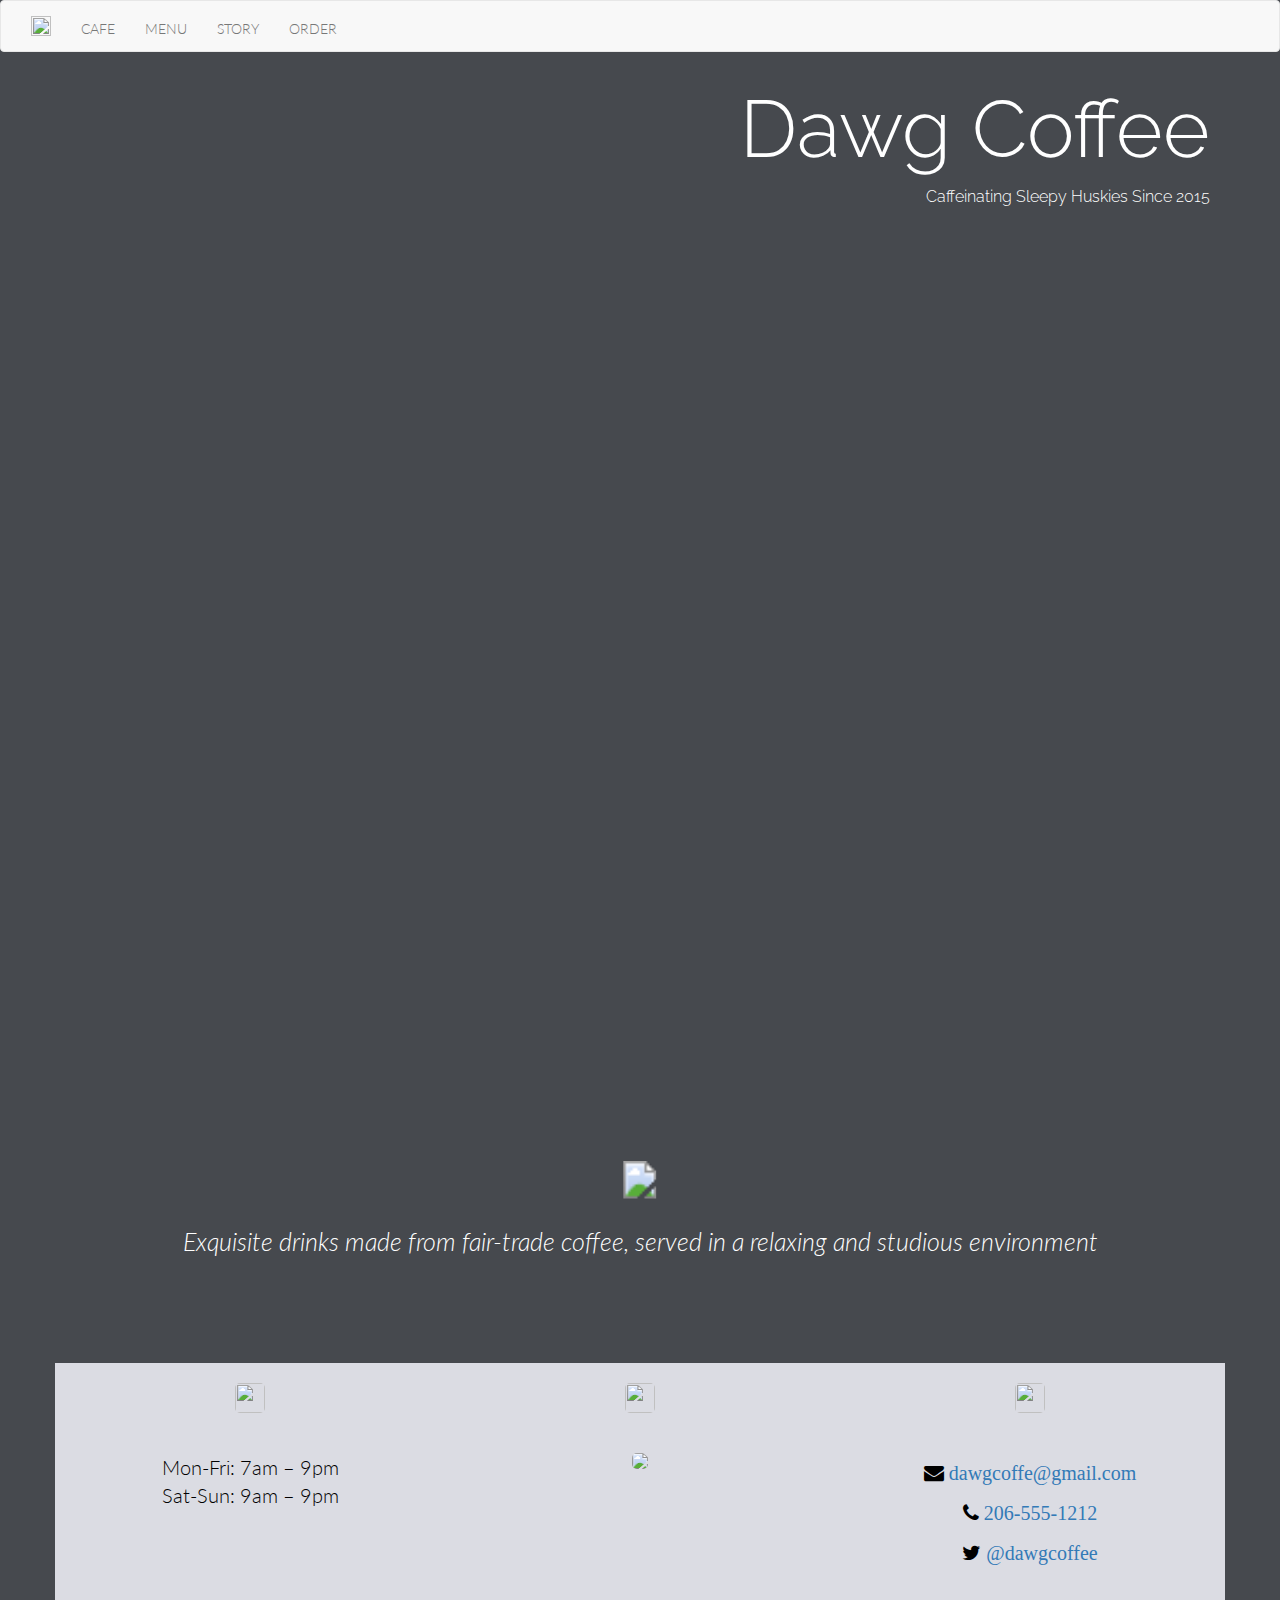
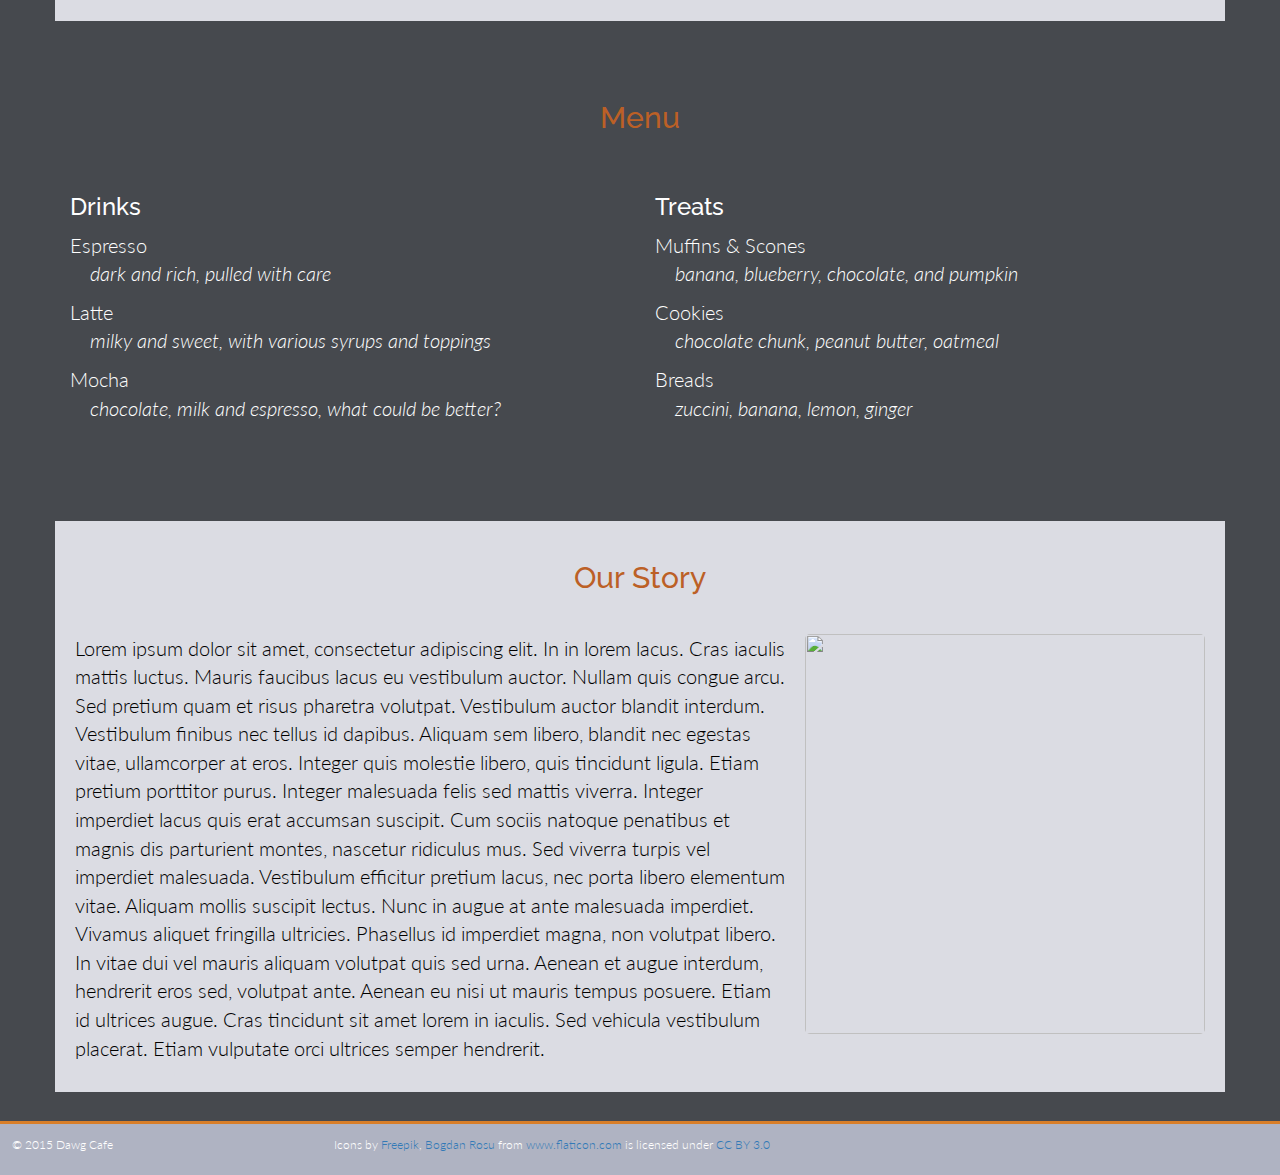
==== index.html @ 3a4822d5 "first commit" ====
<!DOCTYPE HTML5>
<head>
    <meta charset="UTF-8">
    <meta name="viewport" content="width=device-width, initial-scale=1">
    <title>Dawg Coffee</title>
    <link rel="icon" type="image/png" href="img/page-icon.png">
    <link rel="stylesheet" href="css/main.css">
</head>
<body>
    <nav class="navbar navbar-default">
        <div class="container-fluid">
            <div class="navbar-header">
                <a class="navbar-brand" href="#">
                    <img alt="Brand" src="svg/brand.svg" class="logo"/>
                </a>
            </div>
            <ul class="nav navbar-nav">
                <li class="navitem"><a href="#cafe">cafe</a></li>
                <li class="navitem"><a href="#menu">menu</a></li>
                <li class="navitem"><a href="#story">story</a></li>
                <li class="navitem"><a href="order.html">order</a></li>
            </ul>
        </div>
    </nav>
    
    <div id="header" class="container">
        Dawg Coffee
        <p>Caffeinating Sleepy Huskies Since 2015</p>
    </div>

    <div id="headline" class="container">
        <svg>
            <image alt="Brand" x="0" y="0" height="1.5em" width="1.5em" xlink:href="svg/brand.svg" />
        </svg>
        <br/>
        <span>Exquisite drinks made from fair-trade coffee, served in a relaxing and studious environment</span>
        <br />
    </div>
    <br />
    <div id="cafe" class="container">
        <div class="row">
            <div class="col-xs-12 col-md-4">
                <img class="icon" src="svg/hours.svg" />
                <br />
                <p>
                Mon-Fri: 7am &ndash; 9pm <br />
                Sat-Sun: 9am &ndash; 9pm
                </p>
                <br />
            </div>
            <div class="col-xs-12 col-md-4">
                <img class="icon" src="svg/location.svg" />
                <br />
                <a href="https://www.google.com/maps/place/4214+University+Way+NE,+Seattle,+WA+98105">
                    <img src="img/map.png" />
                </a>
                <br />
            </div>
            <div class="col-xs-12 col-md-4">
                <img class="icon" src="svg/contact.svg" />
                <br />
                <i class="fa fa-envelope"><a href=""> dawgcoffe@gmail.com</a></i><br />
                <i class="fa fa-phone"><a href=""> 206-555-1212</a></i><br />
                <i class="fa fa-twitter"><a href=""> @dawgcoffee</a></i><br />
                <br />
            </div>
        </div>
    </div>

    <div id="menu" class="container">
        <div class="row">
            <div class="col-xs-12">
                <h2>Menu</h2>
            </div>
        </div>
        <div class="row">
            <div class="col-xs-12 col-sm-6">
                <h3>Drinks</h4>
                <ul>
                    <li class="menuitem">Espresso
                    <p>dark and rich, pulled with care</p></li>
                    <li class="menuitem">Latte
                    <p>milky and sweet, with various syrups and toppings</p></li>
                    <li class="menuitem">Mocha
                    <p>chocolate, milk and espresso, what could be better?</p></li>
                </ul>
            </div>
            <div class="col-xs-12 col-sm-6">
                <h3>Treats</h4>
                <ul>
                    <li class="menuitem">Muffins &amp; Scones
                    <p>banana, blueberry, chocolate, and pumpkin</p></li>
                    <li class="menuitem">Cookies
                    <p>chocolate chunk, peanut butter, oatmeal</p></li>
                    <li class="menuitem">Breads
                    <p>zuccini, banana, lemon, ginger</p></li>
                </ul>
            </div>
        </div>
    </div>
    <br />
    <div id="story" class="container">
        <h2>Our Story</h2>
        <img src="img/story.jpg" />
        <p>Lorem ipsum dolor sit amet, consectetur adipiscing elit. In in lorem lacus. Cras iaculis mattis luctus. Mauris faucibus lacus eu vestibulum auctor. Nullam quis congue arcu. Sed pretium quam et risus pharetra volutpat. Vestibulum auctor blandit interdum. Vestibulum finibus nec tellus id dapibus. Aliquam sem libero, blandit nec egestas vitae, ullamcorper at eros. Integer quis molestie libero, quis tincidunt ligula. Etiam pretium porttitor purus.

Integer malesuada felis sed mattis viverra. Integer imperdiet lacus quis erat accumsan suscipit. Cum sociis natoque penatibus et magnis dis parturient montes, nascetur ridiculus mus. Sed viverra turpis vel imperdiet malesuada. Vestibulum efficitur pretium lacus, nec porta libero elementum vitae. Aliquam mollis suscipit lectus. Nunc in augue at ante malesuada imperdiet. Vivamus aliquet fringilla ultricies. Phasellus id imperdiet magna, non volutpat libero. In vitae dui vel mauris aliquam volutpat quis sed urna. Aenean et augue interdum, hendrerit eros sed, volutpat ante. Aenean eu nisi ut mauris tempus posuere. Etiam id ultrices augue. Cras tincidunt sit amet lorem in iaculis. Sed vehicula vestibulum placerat. Etiam vulputate orci ultrices semper hendrerit.</p>
        </p>
    </div>
    <br />

    <div id="footer" class="row">
        <div class="col-xs-12 col-sm-3">
            <p>&copy; 2015 Dawg Cafe</p>
        </div>
        <div class="col-xs-12 col-sm-9">
            <p>Icons by 
                <a href="http://www.freepik.com" title="Freepik">Freepik</a>, 
                <a href="http://www.bogdanrosu.com" title="Bogdan Rosu">Bogdan Rosu</a>
                from 
                <a href="http://www.flaticon.com" title="Flaticon">www.flaticon.com</a> 
                is licensed under 
                <a href="http://creativecommons.org/licenses/by/3.0/" title="Creative Commons BY 3.0">CC BY 3.0</a>
            </p>
        </div>
    </div>
</body>
---- css/main.css ----
/* Your stylesheet goes here */
@import url(https://maxcdn.bootstrapcdn.com/bootstrap/3.3.5/css/bootstrap.min.css);
@import url(https://fonts.googleapis.com/css?family=Raleway);
@import url(https://fonts.googleapis.com/css?family=Lato);
@import url(https://maxcdn.bootstrapcdn.com/font-awesome/4.4.0/css/font-awesome.min.css);


body {
    font-family: Lato, Helvetica-Neue, Helvetica, sans-serif;
    font-size: 16px;
    font-weight: 300;
    background-color: #E9EAEE;
}

h1,
h3,
h4,
h5,
h6 {
    font-family: Raleway, Helvetica-Neue, Helvetica, sans-serif;
}

#header {
    font-family: Raleway;
    font-size: 3em;
}

#header p {
    font-size: 16px;
}

#headline {
    text-align: center;
    font-style: italic;
    margin-top: 3em;
    
}

#headline svg {
    height: 1.5em;
    width: 1.5em;
    margin-bottom: 1em;
}

#cafe {
    margin-bottom: 3em;
    background-color: #dbdce3;
    color: black;
}

#story {
    margin-top: 3em;
    padding: 1em;
    color: black;
    background-color: #dbdce3;
}

#story img {
    float: right;
    height: 300px;
    border-radius: 5px;
    margin-left: 1em;
}

#footer {
    padding: 1em;
    font-size: 12px;
    border-top: 3px solid;
    border-color: #D87E28;
    background-color: #afb3c2;
    clear: both;
}

#orderform {
    margin-left: 3em;
}

i {
    margin: 0.5em;
}


h2 {
    font-family: Raleway, Helvetica-Neue, Helvetica, sans-serif;
    color: #BC6026
}

.logo {
    height: 16px;
    margin-left: 15px;
}

.icon {
    height: 1.5em;
    margin-bottom: 2em;
}

#navbar a {
    padding-left: 0.5em;
    padding-right: 0.5em;
}

ul {
    list-style:none;
    padding-left:0;
}

.navitem {
    display: inline;
    font-variant: small-caps;
}

.menuitem {
    list-style-type: none;
}

.menuitem p {
    font-style: italic;
    margin-left: 1em;
}


nav {
    position: fixed;
}

.col-md-4 {
    text-align: center;
    margin-top: 1em;
    margin-bottom: 1em;
}

.col-md-4 img {
    border-radius: 5px;
}



@media screen and (min-width: 768px) {
    body {
        font-size: 20px;
        background-color: rgba(24, 28, 34, 0.8);
        color: white;
    }
    
    h2 {
        text-align: center;
        padding-bottom: 1em;
    }
    
    .logo {
        height: 20px;
    }
    
    #header {
        background-image: url(../img/background-sm.jpg);
        background-repeat: no-repeat;
        height: 553px;
        text-align: right;
    }
    
    #headline {
        font-size: 1.25em;
        margin-top: 3em;
        margin-bottom: 3em;
    }
    
    #headline img {
        height: 1.5em;
        margin-bottom: 1em;
    }
    
    #story img {
        height: 400px;
    }
}

@media screen and (max-width: 768px) {
    #header p {
        display: none;
    }
    
    #headline img {
        display: none;
    }
}

@media screen and (min-width: 992px) {
    #header {
        background-image: url(../img/background-md.jpg);
        height: 673px;
        font-size: 4em;
    }
}

@media screen and (min-width: 1200px) {
    #header {
        background-image: url(../img/background-lg.jpg);
        height: 1014px;
    }
}
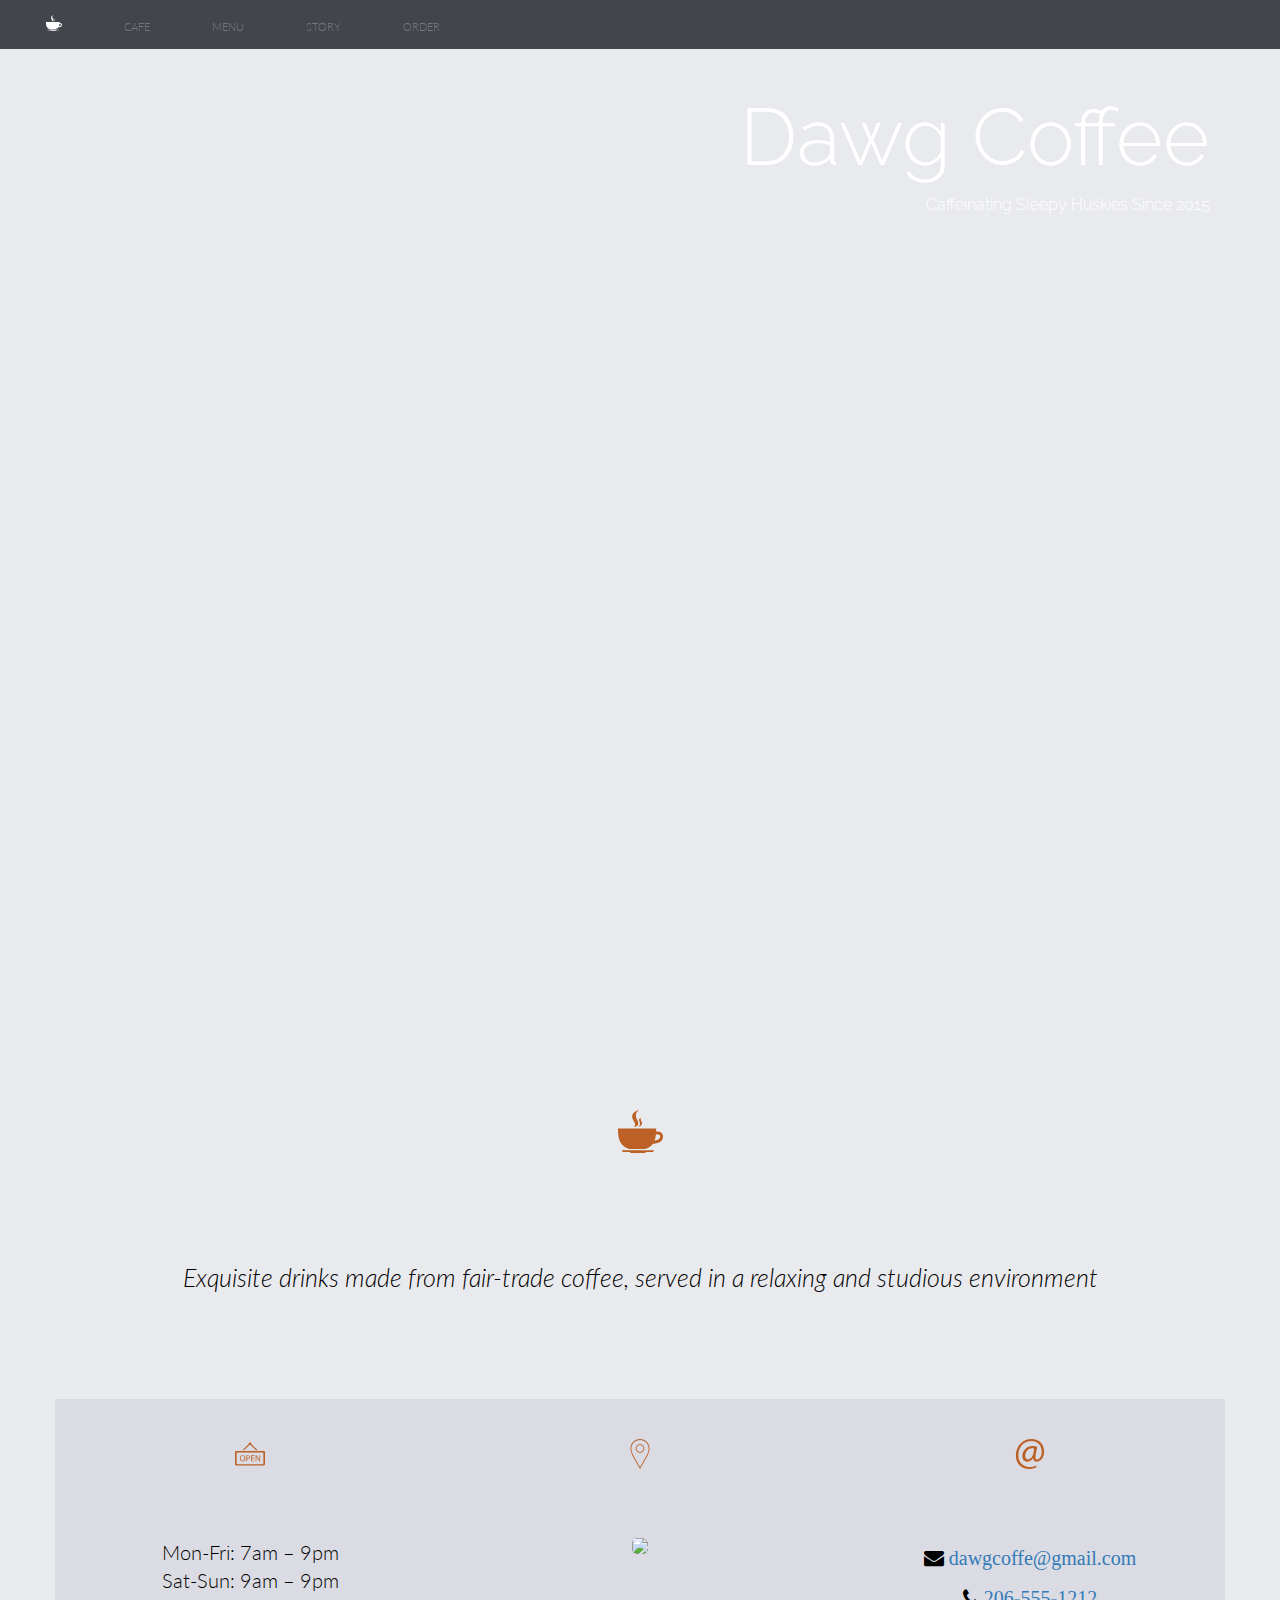
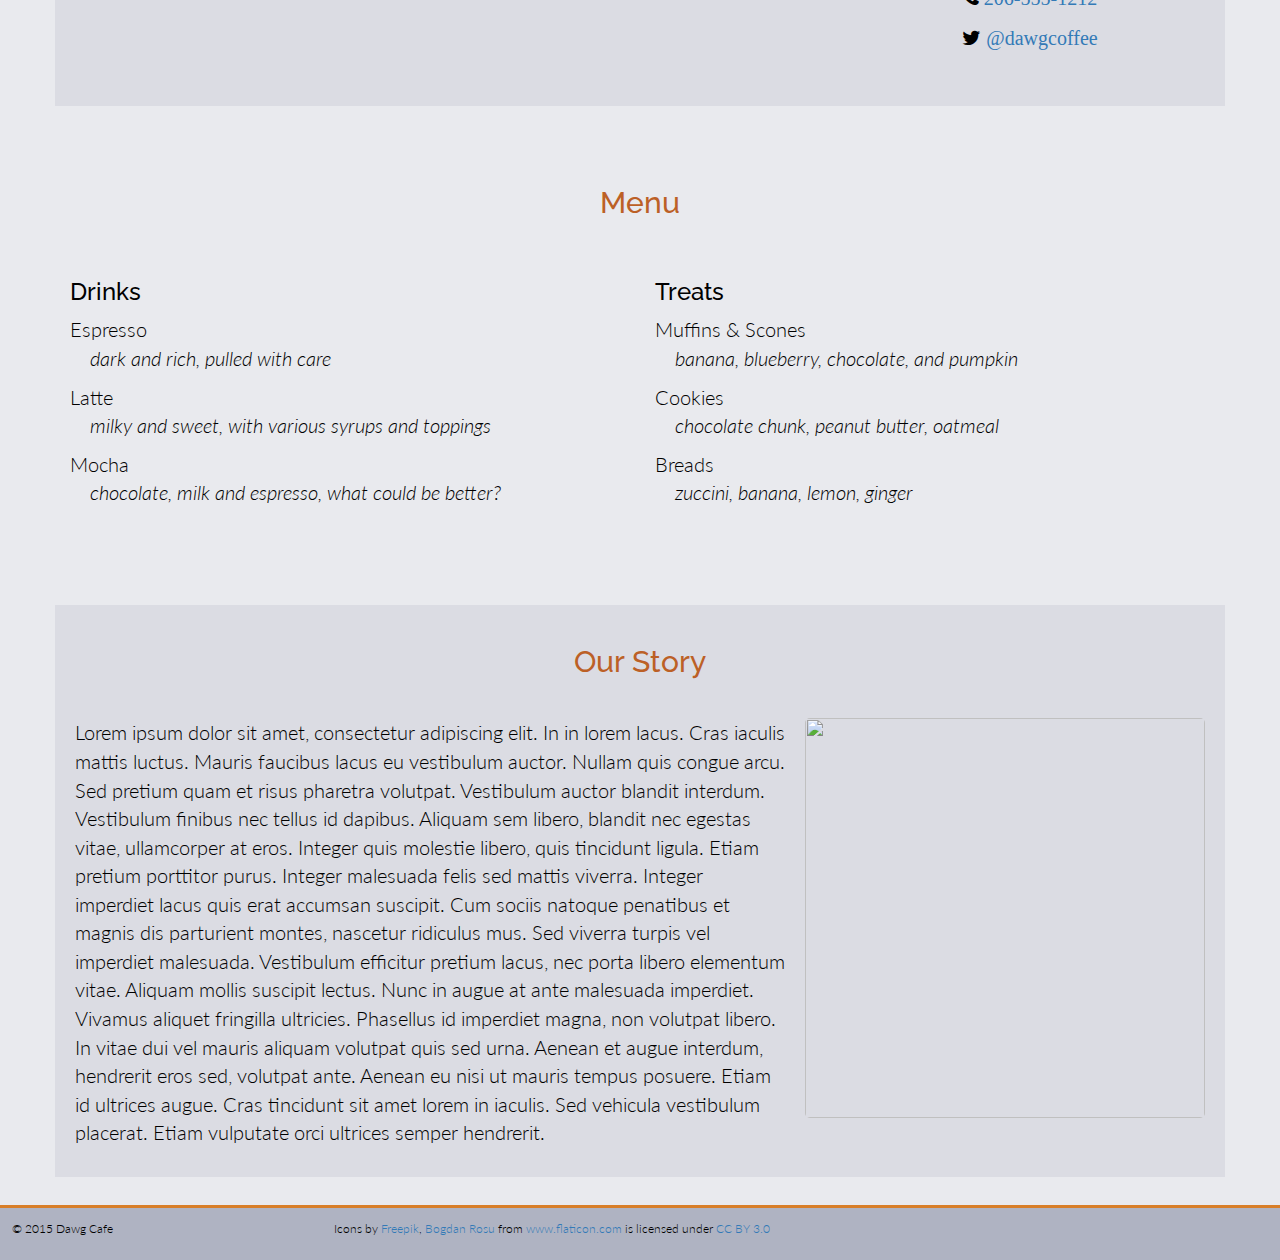
==== commit 9be1570c: "fixed mistakes in color in body, etc." ====
--- a/index.html
+++ b/index.html
@@ -1,127 +1,133 @@
 <!DOCTYPE HTML5>
-<head>
-    <meta charset="UTF-8">
-    <meta name="viewport" content="width=device-width, initial-scale=1">
-    <title>Dawg Coffee</title>
-    <link rel="icon" type="image/png" href="img/page-icon.png">
-    <link rel="stylesheet" href="css/main.css">
-</head>
-<body>
-    <nav class="navbar navbar-default">
-        <div class="container-fluid">
-            <div class="navbar-header">
-                <a class="navbar-brand" href="#">
-                    <img alt="Brand" src="svg/brand.svg" class="logo"/>
-                </a>
+<html>
+    <head>
+        <meta charset="UTF-8">
+        <meta name="viewport" content="width=device-width, initial-scale=1">
+        <title>Dawg Coffee</title>
+        <link rel="icon" type="image/png" href="img/page-icon.png">
+        <link rel="stylesheet" href="css/main.css">
+
+    </head>
+    <body>
+        <nav class="navbar navbar-default navbar-fixed-top">
+            <div class="container-fluid">
+                <ul class="nav navbar-nav">
+                    <li class="navitem"><a href="#">
+                        <svg class="brand" xmlns="http://www.w3.org/2000/svg" viewBox="0 0 21.664 21.665"><path d="M2.756 20.725h2.95c.04.257.254.458.523.458h6.706c.27 0 .482-.2.523-.458h2.95c.498 0 .902-.404.902-.903H1.854c0 .5.404.903.902.903zM20.865 11.444c-.752-.61-1.81-.62-2.508-.542.02-.486.03-.983.03-1.5H0c0 4.97.752 8.556 5.51 9.894h7.367c1.885-.53 3.135-1.418 3.964-2.6 1.807-.035 4.712-.746 4.82-3.24.048-1.092-.406-1.698-.795-2.012zm-3.267 3.826c.346-.89.55-1.89.664-2.988.488-.08 1.33-.13 1.754.215.078.064.32.262.293.9-.058 1.293-1.662 1.727-2.712 1.873zM7.49 8.704s3.5-.257 1.897-3.208C8.1 3.126 8.393 1.736 10.04.48c0 0-5.397 1.376-2.25 5.63 1.156 1.855-.3 2.594-.3 2.594z"/><path d="M9.85 8.468s2.804-.59 1.278-2.846c-.554-.978.21-1.327.21-1.327s-1.805.057-1.043 1.608c.61 1.247.43 1.955-.445 2.565z"/></svg>
+                    </a></li>
+                    <li class="navitem"><a href="#cafe">cafe</a></li>
+                    <li class="navitem"><a href="#menu">menu</a></li>
+                    <li class="navitem"><a href="#story">story</a></li>
+                    <li class="navitem"><a href="order.html">order</a></li>
+                </ul>
             </div>
-            <ul class="nav navbar-nav">
-                <li class="navitem"><a href="#cafe">cafe</a></li>
-                <li class="navitem"><a href="#menu">menu</a></li>
-                <li class="navitem"><a href="#story">story</a></li>
-                <li class="navitem"><a href="order.html">order</a></li>
-            </ul>
+        </nav>
+
+        <div id="header" class="container">
+            Dawg Coffee
+            <p>Caffeinating Sleepy Huskies Since 2015</p>
         </div>
-    </nav>
-    
-    <div id="header" class="container">
-        Dawg Coffee
-        <p>Caffeinating Sleepy Huskies Since 2015</p>
-    </div>
 
-    <div id="headline" class="container">
-        <svg>
-            <image alt="Brand" x="0" y="0" height="1.5em" width="1.5em" xlink:href="svg/brand.svg" />
-        </svg>
-        <br/>
-        <span>Exquisite drinks made from fair-trade coffee, served in a relaxing and studious environment</span>
+        <div id="headline" class="container">
+            <h2>
+                <svg xmlns="http://www.w3.org/2000/svg" viewBox="0 0 21.664 21.665"><path d="M2.756 20.725h2.95c.04.257.254.458.523.458h6.706c.27 0 .482-.2.523-.458h2.95c.498 0 .902-.404.902-.903H1.854c0 .5.404.903.902.903zM20.865 11.444c-.752-.61-1.81-.62-2.508-.542.02-.486.03-.983.03-1.5H0c0 4.97.752 8.556 5.51 9.894h7.367c1.885-.53 3.135-1.418 3.964-2.6 1.807-.035 4.712-.746 4.82-3.24.048-1.092-.406-1.698-.795-2.012zm-3.267 3.826c.346-.89.55-1.89.664-2.988.488-.08 1.33-.13 1.754.215.078.064.32.262.293.9-.058 1.293-1.662 1.727-2.712 1.873zM7.49 8.704s3.5-.257 1.897-3.208C8.1 3.126 8.393 1.736 10.04.48c0 0-5.397 1.376-2.25 5.63 1.156 1.855-.3 2.594-.3 2.594z"/><path d="M9.85 8.468s2.804-.59 1.278-2.846c-.554-.978.21-1.327.21-1.327s-1.805.057-1.043 1.608c.61 1.247.43 1.955-.445 2.565z"/></svg>
+</h2>
+            <br/>
+            <span>Exquisite drinks made from fair-trade coffee, served in a relaxing and studious environment</span>
+            <br />
+        </div>
         <br />
-    </div>
-    <br />
-    <div id="cafe" class="container">
-        <div class="row">
-            <div class="col-xs-12 col-md-4">
-                <img class="icon" src="svg/hours.svg" />
-                <br />
-                <p>
-                Mon-Fri: 7am &ndash; 9pm <br />
-                Sat-Sun: 9am &ndash; 9pm
-                </p>
-                <br />
-            </div>
-            <div class="col-xs-12 col-md-4">
-                <img class="icon" src="svg/location.svg" />
-                <br />
-                <a href="https://www.google.com/maps/place/4214+University+Way+NE,+Seattle,+WA+98105">
-                    <img src="img/map.png" />
-                </a>
-                <br />
-            </div>
-            <div class="col-xs-12 col-md-4">
-                <img class="icon" src="svg/contact.svg" />
-                <br />
-                <i class="fa fa-envelope"><a href=""> dawgcoffe@gmail.com</a></i><br />
-                <i class="fa fa-phone"><a href=""> 206-555-1212</a></i><br />
-                <i class="fa fa-twitter"><a href=""> @dawgcoffee</a></i><br />
-                <br />
+        <div id="cafe" class="container">
+            <div class="row">
+                <div class="col-xs-12 col-md-4">
+                    <h2><svg xmlns="http://www.w3.org/2000/svg" viewBox="0 0 396.238 396.238"><path d="M381.238 159.54H15c-8.25 0-15 6.75-15 15v160.405c0 8.25 6.75 15 15 15h366.238c8.25 0 15-6.75 15-15V174.54c0-8.25-6.75-15-15-15zM374.9 322.257c0 5.5-4.5 10-10 10H31.338c-5.5 0-10-4.5-10-10V187.23c0-5.5 4.5-10 10-10H364.9c5.5 0 10 4.5 10 10v135.026z"/><path d="M137.083 253.91c0 27.58-16.762 42.203-37.21 42.203-21.16 0-36.02-16.405-36.02-40.656 0-25.44 15.812-42.083 37.21-42.083 21.873 0 36.02 16.763 36.02 40.537zm-62.173 1.31c0 17.118 9.272 32.454 25.56 32.454 16.404 0 25.677-15.1 25.677-33.287 0-15.93-8.322-32.572-25.56-32.572-17.12 0-25.677 15.81-25.677 33.404zM152.472 215.325c4.993-.833 9.57-1.238 17.89-1.238 10.225 0 17.713 2.378 22.47 6.658 4.397 3.804 7.014 9.63 7.014 16.76 0 7.253-2.14 12.96-6.183 17.12-5.47 5.825-14.385 8.797-24.49 8.797-2.492 0-4.83-.076-6.89-.42-.494-.08-1.43-.093-1.43.947v26.1c0 2.616-2.14 4.757-4.755 4.757h-.833c-2.615 0-4.755-2.14-4.755-4.756v-71.718c0-2.873 1.962-3.007 1.962-3.007zm8.38 38.025c0 .78.48 1.04.732 1.094 2.133.466 4.742.656 7.827.656 12.483 0 20.09-6.062 20.09-17.12 0-10.58-7.488-15.69-18.9-15.69-4.518 0-5.053.085-5.053.085-2.583.41-4.696 2.888-4.696 5.502l.002 25.473zM255.237 252.96c0 2.354-2.14 4.28-4.755 4.28h-21.637c-2.615 0-4.754 2.14-4.754 4.754v19.378c0 2.615 2.14 4.755 4.755 4.755h25.203c2.615 0 4.755 1.952 4.755 4.34 0 2.385-2.14 4.338-4.755 4.338h-35.545c-2.615 0-4.754-2.14-4.754-4.754v-70.614c0-2.614 2.138-4.754 4.753-4.754h33.763c2.614 0 4.755 1.953 4.755 4.338 0 2.388-2.14 4.34-4.754 4.34h-23.42c-2.614 0-4.755 2.14-4.755 4.755v15.812c0 2.615 2.142 4.754 4.757 4.754h21.636c2.615.002 4.754 1.927 4.754 4.28zM276.988 294.807c-2.615 0-4.755-2.14-4.755-4.756V219.44c0-2.615 2.14-4.756 4.755-4.756h1.784c2.614 0 5.898 1.81 7.3 4.018l20.588 32.504c1.4 2.21 3.636 5.857 4.97 8.105l11.098 20.362c.593 1.018.975-.672.823-3.283 0 0-.912-15.702-.912-28.184v-28.77c0-2.614 2.14-4.755 4.756-4.755h.238c2.615 0 4.755 2.142 4.755 4.757v70.613c0 2.615-2.14 4.756-4.755 4.756h-.952c-2.614 0-5.89-1.814-7.276-4.03l-20.396-32.597c-1.387-2.218-3.63-5.86-4.983-8.1l-11.86-21.49c-.105.034-.855-1.442-.855.49 0 .858-.01 1.98.042 3.19 0 0 .63 14.982.63 28.298v29.48c0 2.616-2.14 4.757-4.754 4.757h-.24v.002zM293.455 143.54l-78.077-78.075c-.356-.41-.268-1.124-.182-1.815.038-.307.07-.6.07-.857 0-9.098-7.4-16.5-16.5-16.5s-16.5 7.402-16.5 16.5c0 .337.014.67.043 1.062.03.396.07.94-.657 1.78l-79.32 79.32c-1.474 1.473-1.345 2.542-1.137 3.048.208.506.868 1.356 2.952 1.367l9.693.053h.042c2.865 0 6.835-1.64 8.85-3.655l67.8-67.8c.432-.387.862-.416 1.02-.34 4.506 2.202 9.86 2.21 14.373.032.065-.032.28-.145.812.376l66.318 66.318c2.788 2.79 8.284 5.06 12.306 5.06l5.692-.032c2.077-.01 3.48-.647 3.95-1.79.47-1.145-.078-2.584-1.547-4.052zm-179.573 5.38v.002-.002z"/></svg>
+
+</h2>
+                    <br />
+                    <p>
+                    Mon-Fri: 7am &ndash; 9pm <br />
+                    Sat-Sun: 9am &ndash; 9pm
+                    </p>
+                    <br />
+                </div>
+                <div class="col-xs-12 col-md-4">
+                    <h2><svg xmlns="http://www.w3.org/2000/svg" viewBox="0 0 792 792"><path d="M396.065 792l-10.155-17.896c-1.455-2.568-146.63-258.487-186.97-333.42-25.627-47.656-55.543-125.468-55.543-187.954C143.397 113.377 256.72 0 396.012 0c139.275 0 252.59 113.377 252.59 252.73 0 60.357-27.956 141.853-54.272 187.9-47.1 82.137-186.792 330.928-188.192 333.428L396.065 792zm-.053-768.78c-126.49 0-229.394 102.96-229.394 229.51 0 54.436 26.502 128.1 52.764 176.947C253.354 492.774 362.11 685 395.958 744.747c33.09-58.897 138.5-246.4 178.2-315.65 25.172-44.042 51.21-122.07 51.21-176.367.015-126.55-102.883-229.51-229.356-229.51zm0 343.43c-63.214 0-114.64-51.442-114.64-114.67 0-63.245 51.426-114.702 114.64-114.702 63.19 0 114.606 51.457 114.606 114.7-.007 63.23-51.416 114.67-114.606 114.67zm0-206.15c-50.412 0-91.418 41.037-91.418 91.48 0 50.426 41.007 91.45 91.418 91.45 50.388 0 91.388-41.03 91.388-91.45-.008-50.443-41.008-91.48-91.388-91.48z"/></svg>
+</h2>
+                    <br />
+                    <a href="https://www.google.com/maps/place/4214+University+Way+NE,+Seattle,+WA+98105">
+                        <img src="img/map.png" />
+                    </a>
+                    <br />
+                </div>
+                <div class="col-xs-12 col-md-4">
+                    <h2><svg xmlns="http://www.w3.org/2000/svg" viewBox="0 0 288.937 288.938"><path d="M207.967 272.338c-22.815 12.03-46.076 16.6-73.897 16.6-68.084 0-125.788-49.793-125.788-129.508C8.282 73.9 67.642 0 159.832 0c72.242 0 120.823 50.642 120.823 119.973 0 62.272-34.88 98.81-73.9 98.81-16.633 0-31.975-11.218-30.728-36.537h-1.658c-14.536 24.507-33.637 36.538-58.55 36.538-24.07 0-44.826-19.533-44.826-52.325 0-51.486 40.67-98.374 98.373-98.374 17.846 0 33.64 3.717 44.418 8.723l-14.096 75.12c-6.222 31.574-1.26 46.11 12.442 46.51 21.19.406 44.857-27.824 44.857-75.993 0-60.176-36.14-103.38-100.507-103.38-67.644 0-124.538 53.58-124.538 137.86 0 69.337 45.267 112.096 106.687 112.096 23.667 0 45.676-4.997 62.71-14.535l6.625 17.85zm-22.82-179.374c-4.157-1.218-11.225-2.876-20.763-2.876-36.538 0-66.02 34.448-66.02 74.717 0 18.286 9.13 31.575 27.415 31.575 24.07 0 46.072-30.73 50.64-56.494l8.726-46.922z"/></svg></h2>
+
+                    <br />
+                    <i class="fa fa-envelope"><a href=""> dawgcoffe@gmail.com</a></i><br />
+                    <i class="fa fa-phone"><a href=""> 206-555-1212</a></i><br />
+                    <i class="fa fa-twitter"><a href=""> @dawgcoffee</a></i><br />
+                    <br />
+                </div>
             </div>
         </div>
-    </div>
 
-    <div id="menu" class="container">
-        <div class="row">
-            <div class="col-xs-12">
-                <h2>Menu</h2>
+        <div id="menu" class="container">
+            <div class="row">
+                <div class="col-xs-12">
+                    <h2>Menu</h2>
+                </div>
+            </div>
+            <div class="row">
+                <div class="col-xs-12 col-sm-6">
+                    <h3>Drinks</h4>
+                    <ul>
+                        <li class="menuitem">Espresso
+                        <p>dark and rich, pulled with care</p></li>
+                        <li class="menuitem">Latte
+                        <p>milky and sweet, with various syrups and toppings</p></li>
+                        <li class="menuitem">Mocha
+                        <p>chocolate, milk and espresso, what could be better?</p></li>
+                    </ul>
+                </div>
+                <div class="col-xs-12 col-sm-6">
+                    <h3>Treats</h4>
+                    <ul>
+                        <li class="menuitem">Muffins &amp; Scones
+                        <p>banana, blueberry, chocolate, and pumpkin</p></li>
+                        <li class="menuitem">Cookies
+                        <p>chocolate chunk, peanut butter, oatmeal</p></li>
+                        <li class="menuitem">Breads
+                        <p>zuccini, banana, lemon, ginger</p></li>
+                    </ul>
+                </div>
             </div>
         </div>
-        <div class="row">
-            <div class="col-xs-12 col-sm-6">
-                <h3>Drinks</h4>
-                <ul>
-                    <li class="menuitem">Espresso
-                    <p>dark and rich, pulled with care</p></li>
-                    <li class="menuitem">Latte
-                    <p>milky and sweet, with various syrups and toppings</p></li>
-                    <li class="menuitem">Mocha
-                    <p>chocolate, milk and espresso, what could be better?</p></li>
-                </ul>
+        <br />
+        <div id="story" class="container">
+            <h2>Our Story</h2>
+            <img src="img/story.jpg" />
+            <p>Lorem ipsum dolor sit amet, consectetur adipiscing elit. In in lorem lacus. Cras iaculis mattis luctus. Mauris faucibus lacus eu vestibulum auctor. Nullam quis congue arcu. Sed pretium quam et risus pharetra volutpat. Vestibulum auctor blandit interdum. Vestibulum finibus nec tellus id dapibus. Aliquam sem libero, blandit nec egestas vitae, ullamcorper at eros. Integer quis molestie libero, quis tincidunt ligula. Etiam pretium porttitor purus.
+
+    Integer malesuada felis sed mattis viverra. Integer imperdiet lacus quis erat accumsan suscipit. Cum sociis natoque penatibus et magnis dis parturient montes, nascetur ridiculus mus. Sed viverra turpis vel imperdiet malesuada. Vestibulum efficitur pretium lacus, nec porta libero elementum vitae. Aliquam mollis suscipit lectus. Nunc in augue at ante malesuada imperdiet. Vivamus aliquet fringilla ultricies. Phasellus id imperdiet magna, non volutpat libero. In vitae dui vel mauris aliquam volutpat quis sed urna. Aenean et augue interdum, hendrerit eros sed, volutpat ante. Aenean eu nisi ut mauris tempus posuere. Etiam id ultrices augue. Cras tincidunt sit amet lorem in iaculis. Sed vehicula vestibulum placerat. Etiam vulputate orci ultrices semper hendrerit.</p>
+            </p>
+        </div>
+        <br />
+
+        <div id="footer" class="row">
+            <div class="col-xs-12 col-sm-3">
+                <p>&copy; 2015 Dawg Cafe</p>
             </div>
-            <div class="col-xs-12 col-sm-6">
-                <h3>Treats</h4>
-                <ul>
-                    <li class="menuitem">Muffins &amp; Scones
-                    <p>banana, blueberry, chocolate, and pumpkin</p></li>
-                    <li class="menuitem">Cookies
-                    <p>chocolate chunk, peanut butter, oatmeal</p></li>
-                    <li class="menuitem">Breads
-                    <p>zuccini, banana, lemon, ginger</p></li>
-                </ul>
+            <div class="col-xs-12 col-sm-9">
+                <p>Icons by 
+                    <a href="http://www.freepik.com" title="Freepik">Freepik</a>, 
+                    <a href="http://www.bogdanrosu.com" title="Bogdan Rosu">Bogdan Rosu</a>
+                    from 
+                    <a href="http://www.flaticon.com" title="Flaticon">www.flaticon.com</a> 
+                    is licensed under 
+                    <a href="http://creativecommons.org/licenses/by/3.0/" title="Creative Commons BY 3.0">CC BY 3.0</a>
+                </p>
             </div>
         </div>
-    </div>
-    <br />
-    <div id="story" class="container">
-        <h2>Our Story</h2>
-        <img src="img/story.jpg" />
-        <p>Lorem ipsum dolor sit amet, consectetur adipiscing elit. In in lorem lacus. Cras iaculis mattis luctus. Mauris faucibus lacus eu vestibulum auctor. Nullam quis congue arcu. Sed pretium quam et risus pharetra volutpat. Vestibulum auctor blandit interdum. Vestibulum finibus nec tellus id dapibus. Aliquam sem libero, blandit nec egestas vitae, ullamcorper at eros. Integer quis molestie libero, quis tincidunt ligula. Etiam pretium porttitor purus.
-
-Integer malesuada felis sed mattis viverra. Integer imperdiet lacus quis erat accumsan suscipit. Cum sociis natoque penatibus et magnis dis parturient montes, nascetur ridiculus mus. Sed viverra turpis vel imperdiet malesuada. Vestibulum efficitur pretium lacus, nec porta libero elementum vitae. Aliquam mollis suscipit lectus. Nunc in augue at ante malesuada imperdiet. Vivamus aliquet fringilla ultricies. Phasellus id imperdiet magna, non volutpat libero. In vitae dui vel mauris aliquam volutpat quis sed urna. Aenean et augue interdum, hendrerit eros sed, volutpat ante. Aenean eu nisi ut mauris tempus posuere. Etiam id ultrices augue. Cras tincidunt sit amet lorem in iaculis. Sed vehicula vestibulum placerat. Etiam vulputate orci ultrices semper hendrerit.</p>
-        </p>
-    </div>
-    <br />
-
-    <div id="footer" class="row">
-        <div class="col-xs-12 col-sm-3">
-            <p>&copy; 2015 Dawg Cafe</p>
-        </div>
-        <div class="col-xs-12 col-sm-9">
-            <p>Icons by 
-                <a href="http://www.freepik.com" title="Freepik">Freepik</a>, 
-                <a href="http://www.bogdanrosu.com" title="Bogdan Rosu">Bogdan Rosu</a>
-                from 
-                <a href="http://www.flaticon.com" title="Flaticon">www.flaticon.com</a> 
-                is licensed under 
-                <a href="http://creativecommons.org/licenses/by/3.0/" title="Creative Commons BY 3.0">CC BY 3.0</a>
-            </p>
-        </div>
-    </div>
-</body>+        <script type="text/javascript" src="js/main.js" />
+    </body>
+</html>--- a/css/main.css
+++ b/css/main.css
@@ -10,6 +10,7 @@
     font-size: 16px;
     font-weight: 300;
     background-color: #E9EAEE;
+    color: black;
 }
 
 h1,
@@ -22,7 +23,8 @@
 
 #header {
     font-family: Raleway;
-    font-size: 3em;
+    color: white;
+    padding-top: 1em;
 }
 
 #header p {
@@ -30,9 +32,7 @@
 }
 
 #headline {
-    text-align: center;
     font-style: italic;
-    margin-top: 3em;
     
 }
 
@@ -82,22 +82,35 @@
 
 h2 {
     font-family: Raleway, Helvetica-Neue, Helvetica, sans-serif;
-    color: #BC6026
+    color: #BC6026;
 }
 
 .logo {
     height: 16px;
+    width: 16px;
     margin-left: 15px;
 }
 
 .icon {
+    height: .5em;
+    margin-bottom: 2em;
+}
+
+.infocon {
     height: 1.5em;
-    margin-bottom: 2em;
-}
-
-#navbar a {
-    padding-left: 0.5em;
-    padding-right: 0.5em;
+    margin-bottom: 1.5em;
+}
+
+
+.navbar {
+    height: 1em;
+    background-color: #181C22;
+    font-size: 16px;
+}
+
+svg {
+    height: 1em;
+    fill: currentColor;
 }
 
 ul {
@@ -105,9 +118,16 @@
     padding-left:0;
 }
 
-.navitem {
+.brand {
+    color: white;
+}
+
+.navbar li {
     display: inline;
     font-variant: small-caps;
+    float: left;
+    padding-left: 0.5em;
+    padding-right: 0.5em;
 }
 
 .menuitem {
@@ -139,8 +159,15 @@
 @media screen and (min-width: 768px) {
     body {
         font-size: 20px;
-        background-color: rgba(24, 28, 34, 0.8);
-        color: white;
+    }
+    
+    .navbar {
+        background-color: rgba(24, 28, 34, 0.8)
+    }
+    
+    .navbar li {
+        padding-left: 1em;
+        padding-right: 1em;
     }
     
     h2 {
@@ -157,17 +184,14 @@
         background-repeat: no-repeat;
         height: 553px;
         text-align: right;
+        font-size: 3em;
     }
     
     #headline {
         font-size: 1.25em;
         margin-top: 3em;
         margin-bottom: 3em;
-    }
-    
-    #headline img {
-        height: 1.5em;
-        margin-bottom: 1em;
+        text-align: center;
     }
     
     #story img {
@@ -176,11 +200,18 @@
 }
 
 @media screen and (max-width: 768px) {
+    #header {
+        margin-top: 2em;
+        color: black;
+    }
+    
     #header p {
         display: none;
     }
-    
-    #headline img {
+    #headline p {
+        text-align: center;
+    }
+    #headline svg {
         display: none;
     }
 }
